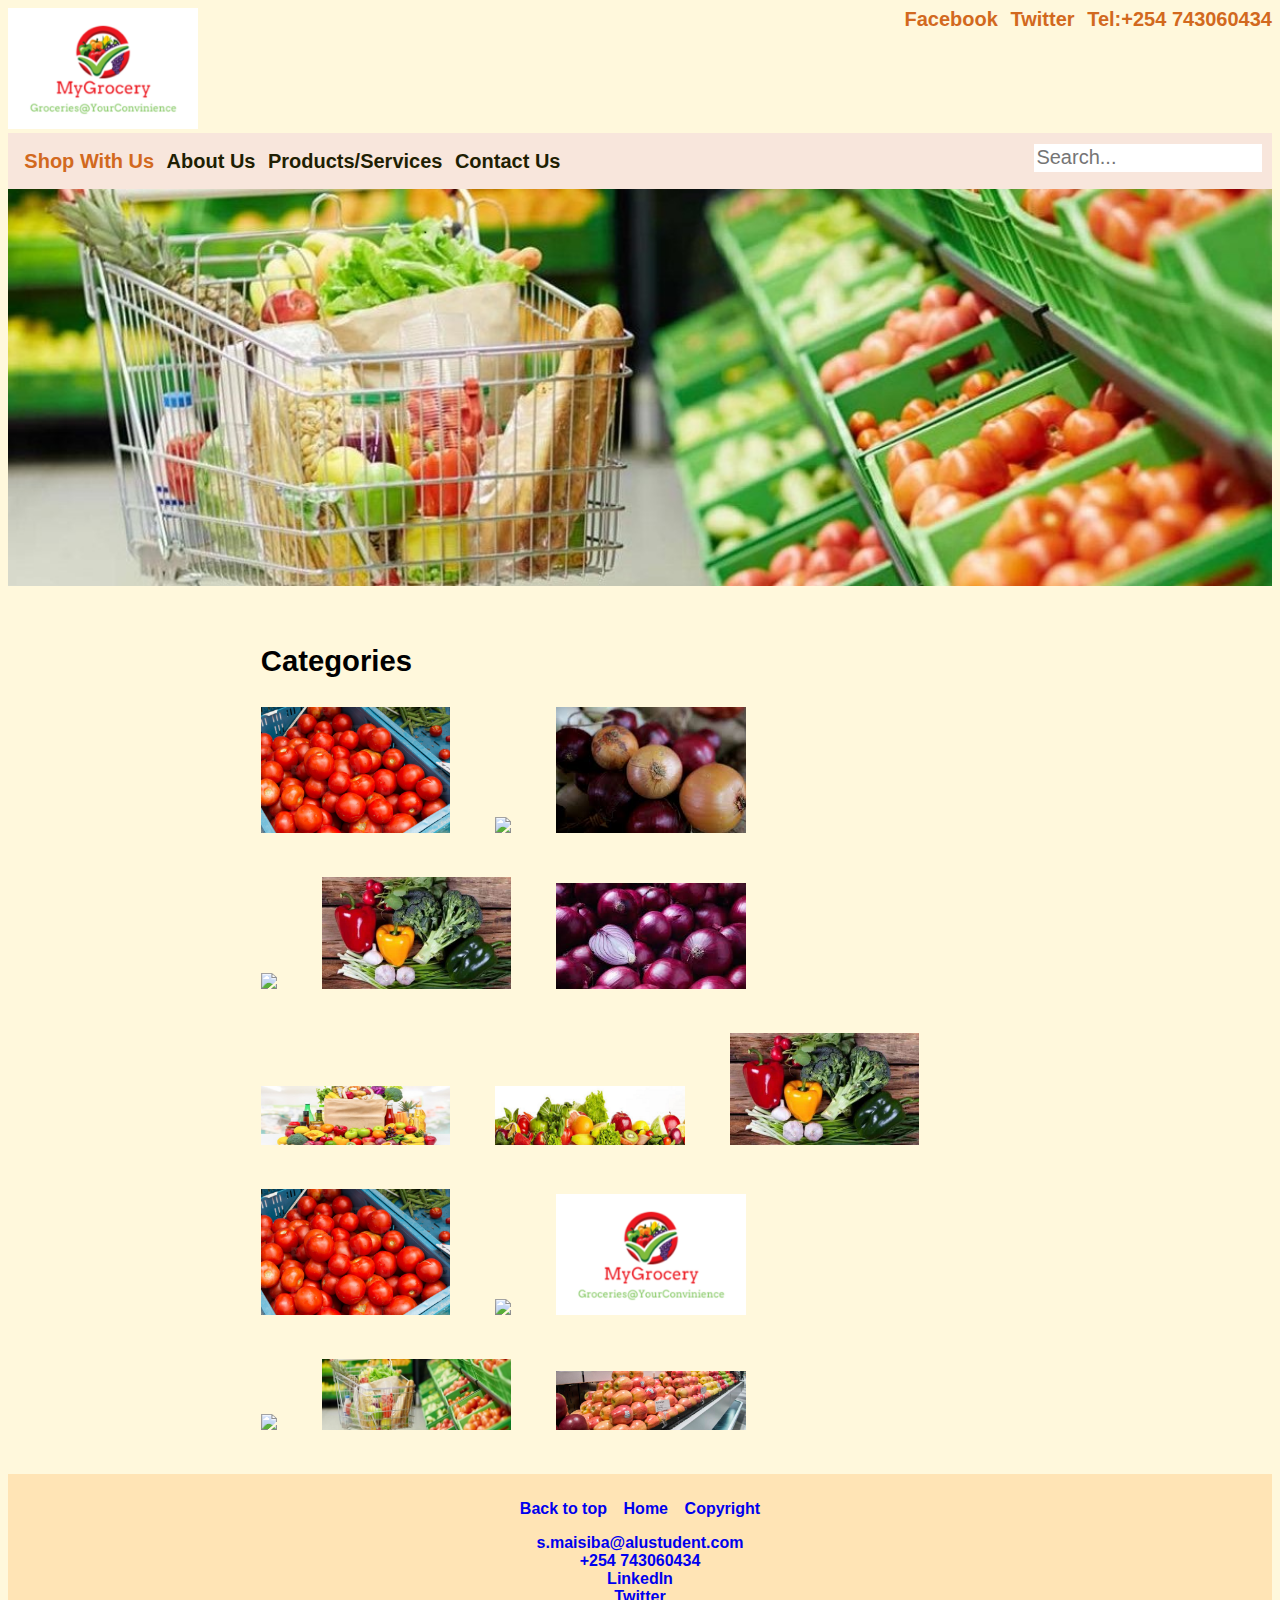
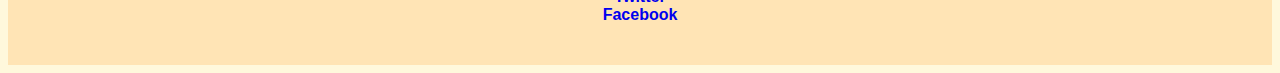
==== index.html @ 98476cf0 "1st" ====
<!DOCTYPE html>
<html lang="en">

<head>
    <title>MyGrocery</title>
    <meta charset="utf-8">
    <meta name="viewport" content="width=device-width, initial-scale=1">
    <link rel="icon" type="image/png" href="images/icon_vegetables.jpg"/>
    <link rel="stylesheet" type="text/css" href="css/groceries.css">
</head>

<body>
	<div id="top-container">
		<a href="index.html" id="logo"><img src="images/logo.png" width="15%"></a>
		<span>
        	<a href="tel:+254743060434">Tel:+254 743060434</a>
        	<a href="https://twitter.com/SAMWELMOMANYI12" target="_blank">Twitter</a>
        	<a href="https://web.facebook.com/samwel.momanyi.923" target="_blank">Facebook</a>
    	</span>
	</div>
    <header>
     	<div id="nav-bar">
        <nav>
            <a href="index.html" class="current">Shop With Us</a>
            <a href="about-us.html">About Us</a>
            <a href="products-services.html">Products/Services</a>
            <a href="contact-us.html">Contact Us</a>
            <input type="text" name="search" placeholder="Search...">
        </nav>
    </div>
    <div id="tops">
                <img src="images/banner-pic.jpg" id="cover_pic" height="40%" width="100%" alt="https://thespoon.tech/covid-19-got-shoppers-to-order-groceries-online-but-will-they-keep-coming-back/">
            </div>
    
    </header>
    <main>
    	<h3>Categories</h3>
    	<div class="rows">
    		<img src="images/tomatoes.jpg" id="cover_pic" width="25%" class="item">
    		<img src="images/icon_vegetables.jpg" id="cover_pic" width="25%" class="item2">
    		<img src="images/onion.jpg" id="cover_pic" width="25%" class="item" alt="https://www.finedininglovers.com/article/21-types-onions-and-how-use-them">
    	</div>
    	<div class="rows">
    		<img src="images/icon_vegetables.jpg" id="cover_pic" width="25%" class="item">
    		<img src="images/icon.jpg" id="cover_pic" width="25%" class="item2">
    		<img src="images/onions.jpg" id="cover_pic" width="25%" class="item" alt="https://www.finedininglovers.com/article/21-types-onions-and-how-use-them">
    	</div>
    	<div class="rows">
    		<img src="images/banner3.jpg" id="cover_pic" width="25%" class="item">
    		<img src="images/banner4.jpg" id="cover_pic" width="25%" class="item2">
    		<img src="images/icon.jpg" id="cover_pic" width="25%" class="item">
    	</div>
    	<div class="rows">
    		<img src="images/tomatoes.jpg" id="cover_pic" width="25%" class="item">
    		<img src="images/icon_vegetables.jpg" id="cover_pic" width="25%" class="item2">
    		<img src="images/logo.png" id="cover_pic" width="25%" class="item">
    	</div>
    	<div class="rows">
    		<img src="images/icon_vegetables.jpg" id="cover_pic" width="25%" class="item">
    		<img src="images/banner1.jpg" id="cover_pic" width="25%" class="item2">
    		<img src="images/banner2.jpg" id="cover_pic" width="25%" class="item">
    	</div>
    </main>

    <footer>
        <div>
            <a href="#">Back to top</a>
            <a href="index.html">Home</a>
            <a href="index.html">Copyright</a>
        </div>
        <div>
        	<p>
            <a href="mailto:s.maisiba@alustudent.com">s.maisiba@alustudent.com</a><br>
            <a href="tel:+254743060434">+254 743060434</a><br>
            <a href="https://www.linkedin.com/in/samwel-maisiba-aa82921a0/" target="_blank">LinkedIn</a><br>
            <a href="https://twitter.com/SAMWELMOMANYI12" target="_blank">Twitter</a><br>
            <a href="https://web.facebook.com/samwel.momanyi.923" target="_blank">Facebook</a><br></p>
        </div>
    </footer>

</body>

</html>
---- css/groceries.css ----
* {
    font-family: Helvetica, Arial, Georgia, "Times New Roman", Garamond, cursive, Serif, sans-serif;
}

body {
    background-color: cornsilk width: 80%;
    /*padding-left: 10%;*/
    /*padding-right: 10%;*/
    /*    padding-left: 10%;
    padding-right: 10%;
    justify-content: center;*/
}

main {
    padding-left: 20%;
    padding-right: 20%;
    width: 60%;
    justify-content: center;
    font-size: 25px;
}

#contact-message {
    font-family: monospace;
    padding-bottom: 2%;
}

#tops {
    padding-bottom: 2%;
    height: 10%;
}

#nav-bar {
    overflow: hidden;
    background-color: rgba(221, 160, 221, .2);
    padding: .8%;
    font-size: 20px;
}

#nav-bar input {
    padding: .2%;
    float: right;
    border: none;
    font-family: Arial, Helvetica font-weight: bold;
    font-size: 20px;
}

.contact-attribute {
    width: 30%;
}

.rows {
    padding-bottom: 5%;
}

.item2 {
    padding-right: 5%;
    padding-left: 5%;
}

#logo {}

body {
    background-image: url(images/icon.jpg);
    background-repeat: repeat-x;
    background-color: cornsilk;
}


#top-container span a{
	float: right;
	font-size: 20px;
	text-decoration: none;
	font-weight: bold;
	padding-left: 1%;
	color: rgba(210, 105, 30); 
}

@keyframes move {
  from {right: 0px;}
  to {left: 500px;}
}



/*#img_icon {
	shape-rendering: round;
	border-radius: 10%;
}
*/

#cover_pic {
    background-image:
}

.current {
    color: rgba(210, 105, 30);
}

form {
    padding-bottom: 5%;
}

nav {
    /*display: block;*/
    text-align: center;
}

nav a {
    float: left;
    text-decoration: none;
    padding: .5%;
    font-weight: bold;
    color: rgb(31, 31, 3);
    border-radius: 8%;
    /*font-size: 50%;*/
}

nav a:hover,
footer a:hover {
    color: rgba(210, 105, 30);
    animation: ease-in-out;
    font-size: 102%;
}

footer a {
    text-decoration: none;
    padding: .5%;
}

footer {
    padding: 2%;
    background-color: moccasin;
    text-align: center;
    font-weight: bold;
}

article {
    background-color: cornsilk;
    padding-left: 10%;
    padding-right: 10%;
}
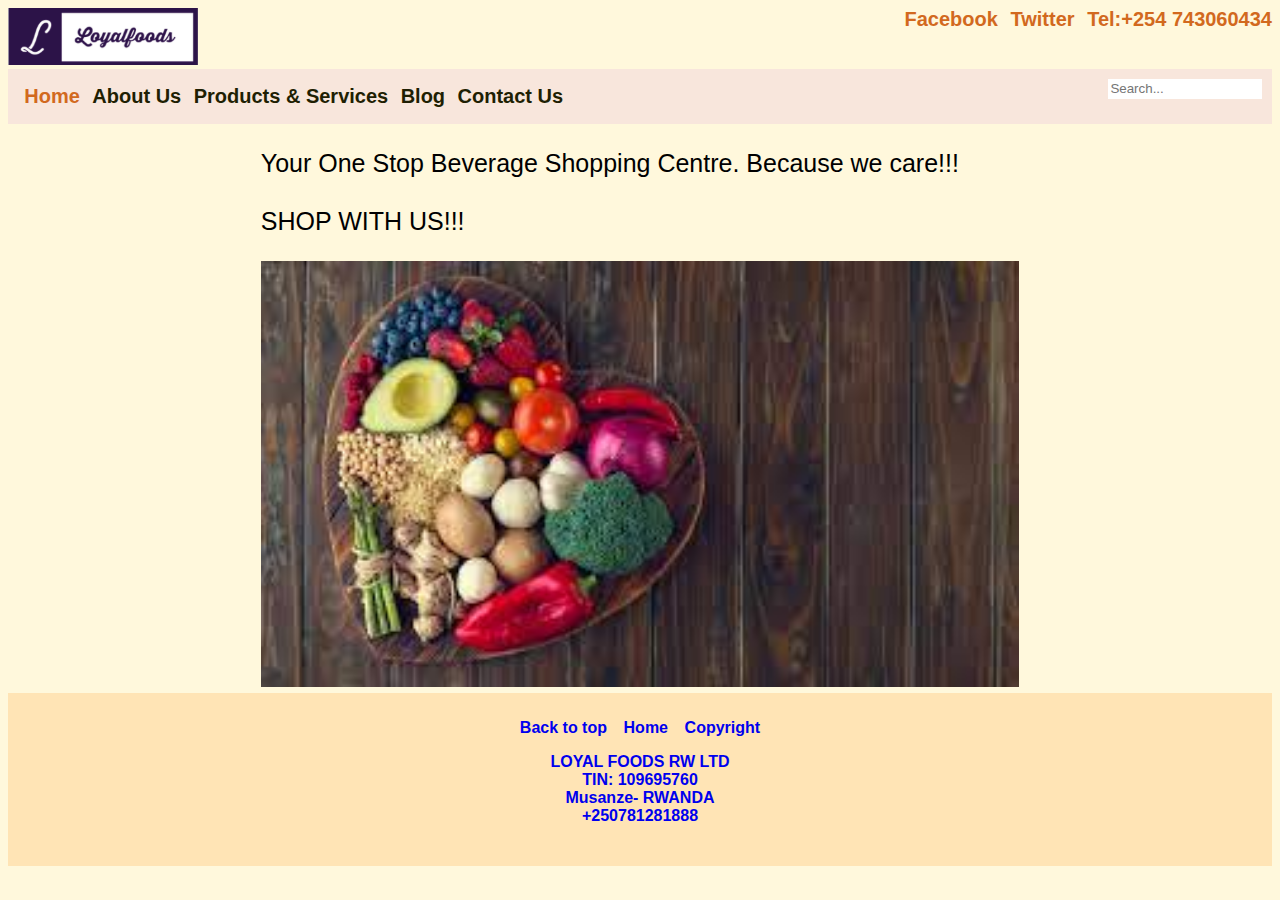
==== commit 810500c0: "changes" ====
--- a/index.html
+++ b/index.html
@@ -5,61 +5,43 @@
     <title>MyGrocery</title>
     <meta charset="utf-8">
     <meta name="viewport" content="width=device-width, initial-scale=1">
-    <link rel="icon" type="image/png" href="images/icon_vegetables.jpg"/>
+    <link rel="icon" type="image/png" href="images/icon.jpg"/>
     <link rel="stylesheet" type="text/css" href="css/groceries.css">
 </head>
 
 <body>
 	<div id="top-container">
-		<a href="index.html" id="logo"><img src="images/logo.png" width="15%"></a>
+		<a href="index.html" id="logo"><img src="images/logo1.png" width="15%"></a>
 		<span>
         	<a href="tel:+254743060434">Tel:+254 743060434</a>
         	<a href="https://twitter.com/SAMWELMOMANYI12" target="_blank">Twitter</a>
         	<a href="https://web.facebook.com/samwel.momanyi.923" target="_blank">Facebook</a>
     	</span>
 	</div>
+
     <header>
      	<div id="nav-bar">
         <nav>
-            <a href="index.html" class="current">Shop With Us</a>
+            <a href="index.html" class="current"> Home </a>
             <a href="about-us.html">About Us</a>
-            <a href="products-services.html">Products/Services</a>
+			<a href="products-services.html">Products & Services</a>
+			<a href="blog.html" > Blog </a>
             <a href="contact-us.html">Contact Us</a>
             <input type="text" name="search" placeholder="Search...">
         </nav>
-    </div>
-    <div id="tops">
-                <img src="images/banner-pic.jpg" id="cover_pic" height="40%" width="100%" alt="https://thespoon.tech/covid-19-got-shoppers-to-order-groceries-online-but-will-they-keep-coming-back/">
-            </div>
+        </div>
     
-    </header>
+	</header>
     <main>
-    	<h3>Categories</h3>
-    	<div class="rows">
-    		<img src="images/tomatoes.jpg" id="cover_pic" width="25%" class="item">
-    		<img src="images/icon_vegetables.jpg" id="cover_pic" width="25%" class="item2">
-    		<img src="images/onion.jpg" id="cover_pic" width="25%" class="item" alt="https://www.finedininglovers.com/article/21-types-onions-and-how-use-them">
-    	</div>
-    	<div class="rows">
-    		<img src="images/icon_vegetables.jpg" id="cover_pic" width="25%" class="item">
-    		<img src="images/icon.jpg" id="cover_pic" width="25%" class="item2">
-    		<img src="images/onions.jpg" id="cover_pic" width="25%" class="item" alt="https://www.finedininglovers.com/article/21-types-onions-and-how-use-them">
-    	</div>
-    	<div class="rows">
-    		<img src="images/banner3.jpg" id="cover_pic" width="25%" class="item">
-    		<img src="images/banner4.jpg" id="cover_pic" width="25%" class="item2">
-    		<img src="images/icon.jpg" id="cover_pic" width="25%" class="item">
-    	</div>
-    	<div class="rows">
-    		<img src="images/tomatoes.jpg" id="cover_pic" width="25%" class="item">
-    		<img src="images/icon_vegetables.jpg" id="cover_pic" width="25%" class="item2">
-    		<img src="images/logo.png" id="cover_pic" width="25%" class="item">
-    	</div>
-    	<div class="rows">
-    		<img src="images/icon_vegetables.jpg" id="cover_pic" width="25%" class="item">
-    		<img src="images/banner1.jpg" id="cover_pic" width="25%" class="item2">
-    		<img src="images/banner2.jpg" id="cover_pic" width="25%" class="item">
-    	</div>
+		<div>
+			<p sytle= "align Centre">
+				Your One Stop Beverage Shopping Centre. Because we care!!!<br><br>
+				SHOP WITH US!!!
+			</p>
+			<img src="images/loyalfood.jpeg"     width="100%"   alt="">
+			
+	   </div>
+    	
     </main>
 
     <footer>
@@ -67,15 +49,15 @@
             <a href="#">Back to top</a>
             <a href="index.html">Home</a>
             <a href="index.html">Copyright</a>
-        </div>
-        <div>
-        	<p>
-            <a href="mailto:s.maisiba@alustudent.com">s.maisiba@alustudent.com</a><br>
-            <a href="tel:+254743060434">+254 743060434</a><br>
-            <a href="https://www.linkedin.com/in/samwel-maisiba-aa82921a0/" target="_blank">LinkedIn</a><br>
-            <a href="https://twitter.com/SAMWELMOMANYI12" target="_blank">Twitter</a><br>
-            <a href="https://web.facebook.com/samwel.momanyi.923" target="_blank">Facebook</a><br></p>
-        </div>
+			<div>
+				<p>
+				<a href="mailto:s.maisiba@alustudent.com">LOYAL FOODS RW LTD</a><br>
+				<a href="tel:+254743060434">TIN: 109695760</a><br>
+				<a href="https://www.linkedin.com/in/samwel-maisiba-aa82921a0/" target="_blank">Musanze- RWANDA</a><br>
+				<a href="https://twitter.com/SAMWELMOMANYI12" target="_blank">+250781281888</a><br>
+			   
+			</p>
+			</div>
     </footer>
 
 </body>
--- a/css/groceries.css
+++ b/css/groceries.css
@@ -3,7 +3,7 @@
 }
 
 body {
-    background-color: cornsilk width: 80%;
+    background-color: cornsilk width 80%;
     /*padding-left: 10%;*/
     /*padding-right: 10%;*/
     /*    padding-left: 10%;
@@ -40,8 +40,6 @@
     padding: .2%;
     float: right;
     border: none;
-    font-family: Arial, Helvetica font-weight: bold;
-    font-size: 20px;
 }
 
 .contact-attribute {
@@ -60,10 +58,16 @@
 #logo {}
 
 body {
-    background-image: url(images/icon.jpg);
+    
     background-repeat: repeat-x;
     background-color: cornsilk;
 }
+
+/* .box{
+    background-image: url("/images/logo.png");
+    padding: 200px 100px;
+    margin: 100px;
+} */
 
 
 #top-container span a{
@@ -88,9 +92,7 @@
 }
 */
 
-#cover_pic {
-    background-image:
-}
+
 
 .current {
     color: rgba(210, 105, 30);
@@ -138,4 +140,177 @@
     background-color: cornsilk;
     padding-left: 10%;
     padding-right: 10%;
-}+}
+
+/* .banner-card{ */
+    /* border: 1px solid #676767; */
+    /* box-shadow: 0 0 20px rgba(0,0,0,0.4); */
+    /* padding: 20px; */
+    /* border-radius: 5px; */
+    /* text-align: center;
+    max-width: 397px;
+    height:100%;
+    
+} */
+
+.light-orange{
+    background-color: #ecb9a3;
+    box-shadow: 0 0 20px rgba(70, 66, 8, 0.4);
+}
+.light-blue{
+    background-color: #b5c9d4;
+    box-shadow: 0 0 20px rgba(70, 66, 8, 0.4);
+}
+
+.light-cream{
+    background-color: #ebe7ba;
+    box-shadow: 0 0 20px rgba(70, 66, 8, 0.4);
+}
+
+
+
+
+
+.recent-news{
+    background-color: cornsilk;
+ 
+ }
+ .recent-news .news-title {
+     text-align:center;
+     padding-top:30px;
+     padding-bottom:30px;
+     font-family: 'nimbus-sans-condensed', sans-serif;
+     font-size:55px;
+     font-weight:bold;
+     color: black;
+ }
+ .recent-news .row {
+     display: flex;
+     flex-wrap: wrap;
+     justify-content: space-between;
+     margin-bottom: 100px;
+ }
+ .recent-news .ct-blog {
+     margin-bottom: 100px;
+ }
+ .ct-blog .inner {
+     background-color: #FFF;
+     padding: 60px;
+     transition: all 0.2s ease-in-out 0s;
+     cursor: pointer;
+     height: 500px;
+     width: 100%;
+     border-radius: 10px;
+ 
+ }
+ .ct-blog .inner:hover {
+     background-color: #e6e6e6;
+ }
+ .ct-blog .fauxcrop {
+     height: 180px;
+     overflow: hidden;
+ }
+ .ct-blog .fauxcrop img {
+     width: 100%;
+     height: 150px;
+ }
+ .ct-blog-content {
+     display: table;
+     padding: 30px 0 28px;
+ 
+ }
+ 
+ .ct-blog-content .ct-blog-date {
+     border-right: 1px solid #95A5A6;
+     display: table-cell;
+     font-family: "Lato", sans-serif;
+     padding: 0px 18px 0px 15px;
+     text-align: center;
+ }
+ .ct-blog-content .ct-blog-date span {
+     font-size: 16px;
+     color: rgb(24, 7, 175);
+     ;  
+     font-weight: 700;
+     display: block;
+     line-height: 1;
+ }
+ .ct-blog-content .ct-blog-date strong {
+     font-size: 25px;
+     color: rgb(24, 7, 175);
+ }
+ .ct-blog-content .ct-blog-header {
+     color: #000;
+     display: table-cell;
+     font-size: 22px;
+     font-weight: 700;
+     letter-spacing: -0.2px;
+     line-height: 1.1;
+     padding: 0 20px;
+     vertical-align: top;
+ }
+ 
+ .btn-news {
+     color: #333;
+     font-size: 14px;
+     font-weight: bold;
+     padding-bottom: 30px;
+     text-align: center;
+ }
+ .btn-news.btn-contests a {
+     color: #fff;
+     font-family: 'nimbus-sans-condensed', sans-serif;
+     font-size: 30px;
+     transition: all 0.2s ease-in-out 0s;
+ }
+ .btn-news.btn-contests a:hover {
+     color: #000;
+ }
+
+
+ 
+ 
+
+ @media screen and (min-width: 600px) {
+    #span-1 {
+      float: left;
+      width: 20%;
+      position: absolute;
+    }
+    #span-2{
+        float: center;
+        width: 20%;
+        position: absolute;
+    }
+    #span-3{
+        float: right;
+        width: 20%;
+        position: absolute;
+    }
+  }
+
+
+
+  .column {
+    float: left;
+    width: 33.3%;
+    margin-bottom: 16px;
+    padding: 0 8px;
+  }
+  
+  .card {
+    box-shadow: 0 4px 8px 0 rgba(0, 0, 0, 0.2);
+    margin: 8px;
+  }
+  
+  
+  .container {
+    padding: 0 16px;
+  }
+  
+  .container::after, .row::after {
+    content: "";
+    clear: both;
+    display: table;
+  }
+  